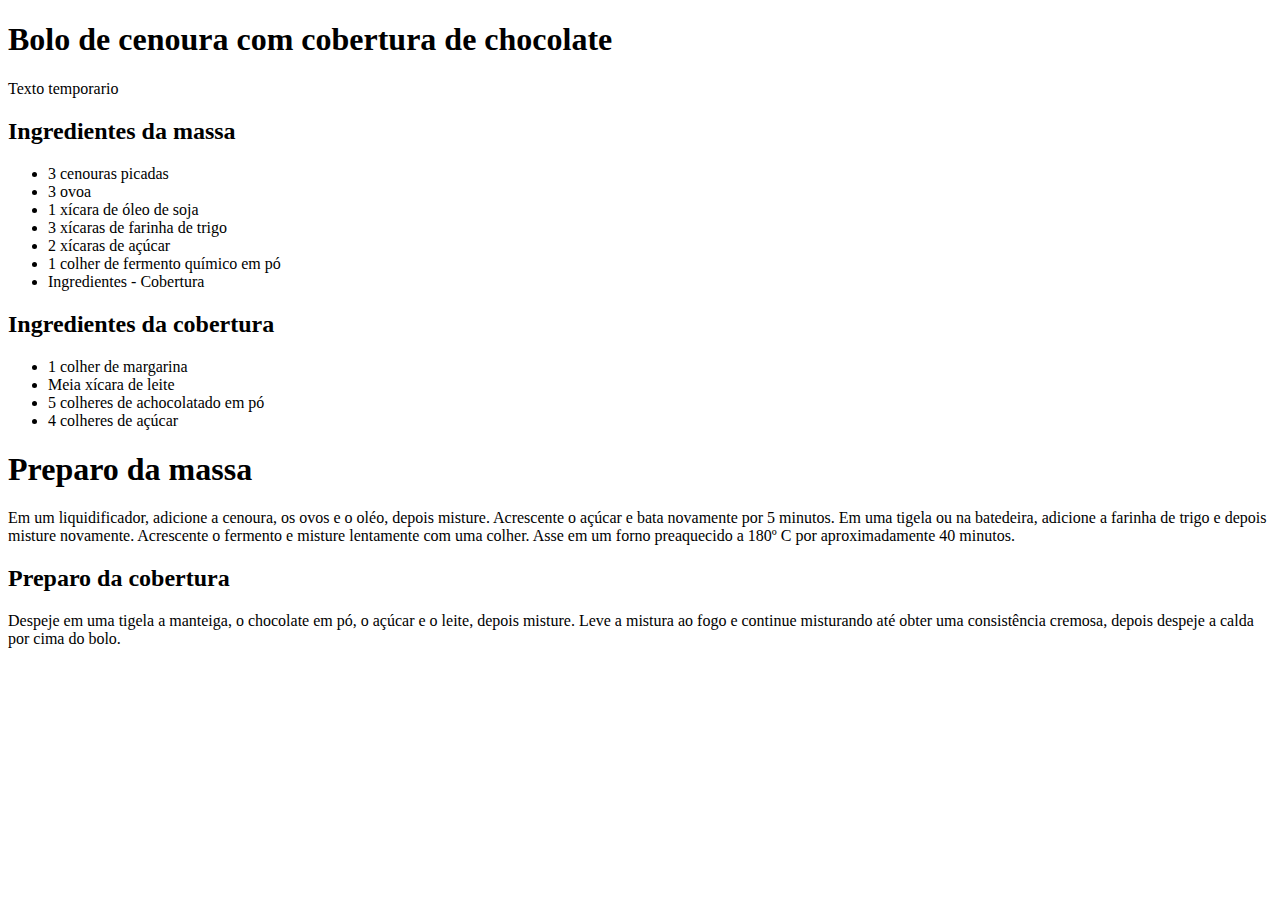
==== index.html @ 5af89c06 "Add files via upload" ====
<!DOCTYPE html>
<html lang="pt-br">
<head>
    <meta charset="UTF-8">
    <meta http-equiv="X-UA-Compatible" content="IE=edge">
    <meta name="viewport" content="width=device-width, initial-scale=1.0">
    <title>Projeto aula 4</title>
</head>
<body>
    <h1>Bolo de cenoura com cobertura de chocolate</h1>
    <p>Texto temporario</p>
    <h2>Ingredientes da massa</h2>
    <ul>
        <li>3 cenouras picadas</li>
        <li>3 ovoa</li>
        <li>1 xícara de óleo de soja</li>
        <li>3 xícaras de farinha de trigo</li>
        <li>2 xícaras de açúcar</li>
        <li>1 colher de fermento químico em pó</li>
        <li>Ingredientes - Cobertura</li>
    </ul>
    <h2>Ingredientes da cobertura</h2>
    <ul>
        <li>1 colher de margarina</li>
        <li>Meia xícara de leite</li>
        <li>5 colheres de achocolatado em pó</li>
        <li>4 colheres de açúcar</li>
    </ul>
    <h1>Preparo da massa</h1>
    <p>
        Em um liquidificador, adicione a cenoura, os ovos e 
        o oléo, depois misture. Acrescente o açúcar e bata 
        novamente por 5 minutos. Em uma tigela ou na 
        batedeira, adicione a farinha de trigo e depois 
        misture novamente. Acrescente o fermento e misture 
        lentamente com uma colher. Asse em um forno preaquecido 
        a 180º C por aproximadamente 40 minutos.
    </p>
    <h2>Preparo da cobertura</h2>
    <p>
        Despeje em uma tigela a manteiga, o chocolate em pó,
         o açúcar e o leite, depois misture.
        Leve a mistura ao fogo e continue misturando até obter 
        uma consistência cremosa, depois despeje a calda por 
        cima do bolo.
    </p>
</body>
</html>
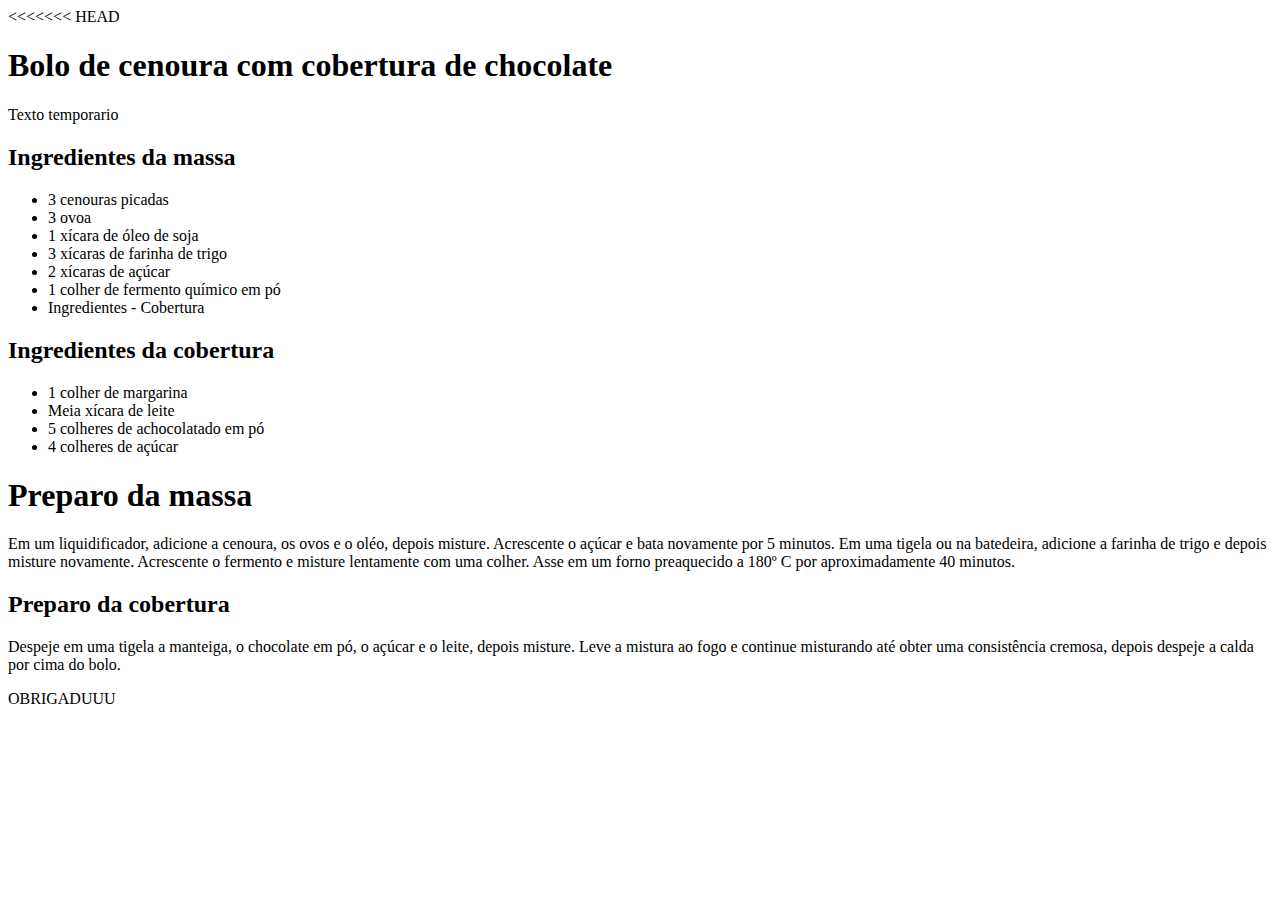
==== commit aaebc712: "Obrigadu" ====
--- a/index.html
+++ b/index.html
@@ -1,48 +1,51 @@
-<!DOCTYPE html>
-<html lang="pt-br">
-<head>
-    <meta charset="UTF-8">
-    <meta http-equiv="X-UA-Compatible" content="IE=edge">
-    <meta name="viewport" content="width=device-width, initial-scale=1.0">
-    <title>Projeto aula 4</title>
-</head>
-<body>
-    <h1>Bolo de cenoura com cobertura de chocolate</h1>
-    <p>Texto temporario</p>
-    <h2>Ingredientes da massa</h2>
-    <ul>
-        <li>3 cenouras picadas</li>
-        <li>3 ovoa</li>
-        <li>1 xícara de óleo de soja</li>
-        <li>3 xícaras de farinha de trigo</li>
-        <li>2 xícaras de açúcar</li>
-        <li>1 colher de fermento químico em pó</li>
-        <li>Ingredientes - Cobertura</li>
-    </ul>
-    <h2>Ingredientes da cobertura</h2>
-    <ul>
-        <li>1 colher de margarina</li>
-        <li>Meia xícara de leite</li>
-        <li>5 colheres de achocolatado em pó</li>
-        <li>4 colheres de açúcar</li>
-    </ul>
-    <h1>Preparo da massa</h1>
-    <p>
-        Em um liquidificador, adicione a cenoura, os ovos e 
-        o oléo, depois misture. Acrescente o açúcar e bata 
-        novamente por 5 minutos. Em uma tigela ou na 
-        batedeira, adicione a farinha de trigo e depois 
-        misture novamente. Acrescente o fermento e misture 
-        lentamente com uma colher. Asse em um forno preaquecido 
-        a 180º C por aproximadamente 40 minutos.
-    </p>
-    <h2>Preparo da cobertura</h2>
-    <p>
-        Despeje em uma tigela a manteiga, o chocolate em pó,
-         o açúcar e o leite, depois misture.
-        Leve a mistura ao fogo e continue misturando até obter 
-        uma consistência cremosa, depois despeje a calda por 
-        cima do bolo.
-    </p>
-</body>
-</html>
+<<<<<<< HEAD
+<!DOCTYPE html>
+<html lang="pt-br">
+<head>
+    <meta charset="UTF-8">
+    <meta http-equiv="X-UA-Compatible" content="IE=edge">
+    <meta name="viewport" content="width=device-width, initial-scale=1.0">
+    <title>Projeto aula 4</title>
+</head>
+<body>
+    <h1>Bolo de cenoura com cobertura de chocolate</h1>
+    <p>Texto temporario</p>
+    <h2>Ingredientes da massa</h2>
+    <ul>
+        <li>3 cenouras picadas</li>
+        <li>3 ovoa</li>
+        <li>1 xícara de óleo de soja</li>
+        <li>3 xícaras de farinha de trigo</li>
+        <li>2 xícaras de açúcar</li>
+        <li>1 colher de fermento químico em pó</li>
+        <li>Ingredientes - Cobertura</li>
+    </ul>
+    <h2>Ingredientes da cobertura</h2>
+    <ul>
+        <li>1 colher de margarina</li>
+        <li>Meia xícara de leite</li>
+        <li>5 colheres de achocolatado em pó</li>
+        <li>4 colheres de açúcar</li>
+    </ul>
+    <h1>Preparo da massa</h1>
+    <p>
+        Em um liquidificador, adicione a cenoura, os ovos e 
+        o oléo, depois misture. Acrescente o açúcar e bata 
+        novamente por 5 minutos. Em uma tigela ou na 
+        batedeira, adicione a farinha de trigo e depois 
+        misture novamente. Acrescente o fermento e misture 
+        lentamente com uma colher. Asse em um forno preaquecido 
+        a 180º C por aproximadamente 40 minutos.
+    </p>
+    <h2>Preparo da cobertura</h2>
+    <p>
+        Despeje em uma tigela a manteiga, o chocolate em pó,
+         o açúcar e o leite, depois misture.
+        Leve a mistura ao fogo e continue misturando até obter 
+        uma consistência cremosa, depois despeje a calda por 
+        cima do bolo.
+    </p> 
+    <p>OBRIGADUUU</p>
+</body>
+</html>
+ 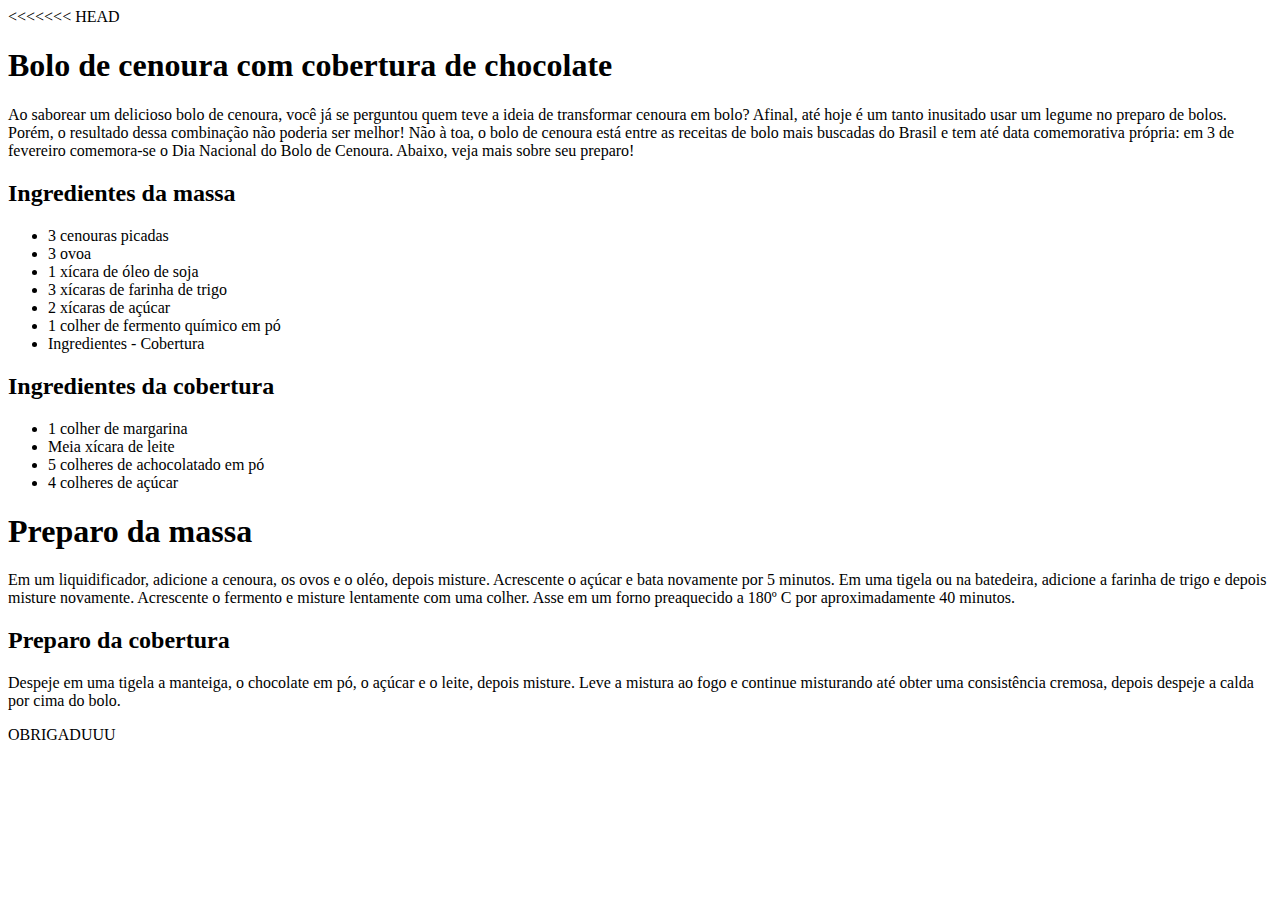
==== commit 23297bd0: "agora vai" ====
--- a/index.html
+++ b/index.html
@@ -9,7 +9,18 @@
 </head>
 <body>
     <h1>Bolo de cenoura com cobertura de chocolate</h1>
-    <p>Texto temporario</p>
+    <p>
+        Ao saborear um delicioso bolo de cenoura, você já 
+        se perguntou quem teve a ideia de transformar cenoura 
+        em bolo? Afinal, até hoje é um tanto inusitado usar um 
+        legume no preparo de bolos. Porém, o resultado dessa 
+        combinação não poderia ser melhor! Não à toa, o bolo 
+        de cenoura está entre as receitas de bolo mais buscadas 
+        do Brasil e tem até data comemorativa própria: em 3 de 
+        fevereiro comemora-se o Dia Nacional do Bolo de Cenoura.
+         Abaixo, veja mais sobre seu preparo!
+
+    </p>
     <h2>Ingredientes da massa</h2>
     <ul>
         <li>3 cenouras picadas</li>
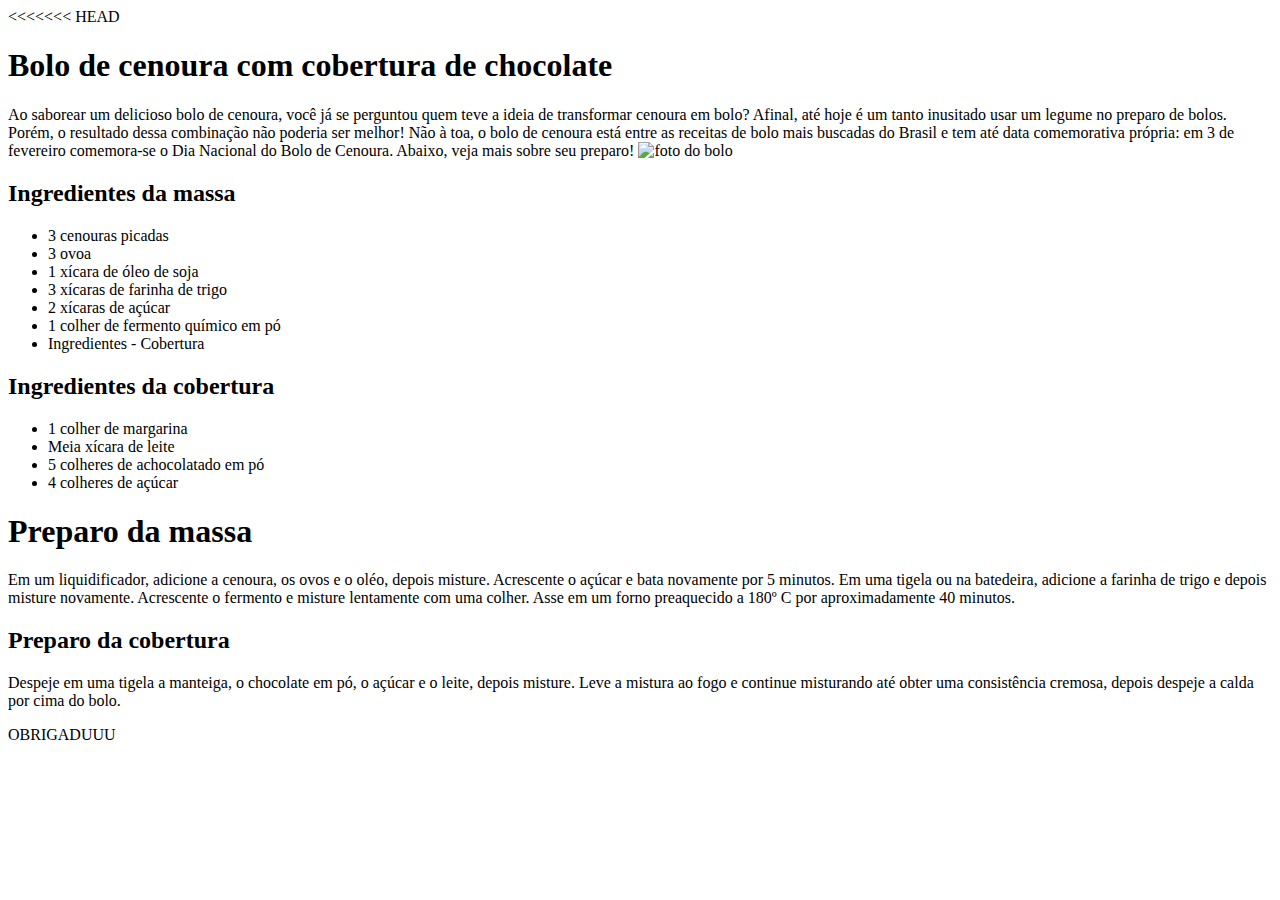
==== commit 83bab6f1: "foto adicionada" ====
--- a/index.html
+++ b/index.html
@@ -19,7 +19,7 @@
         do Brasil e tem até data comemorativa própria: em 3 de 
         fevereiro comemora-se o Dia Nacional do Bolo de Cenoura.
          Abaixo, veja mais sobre seu preparo!
-
+    <img src="https://receitatodahora.com.br/wp-content/uploads/2017/05/bolo-de-cenoura-perfeito.jpg" alt="foto do bolo"> 
     </p>
     <h2>Ingredientes da massa</h2>
     <ul>
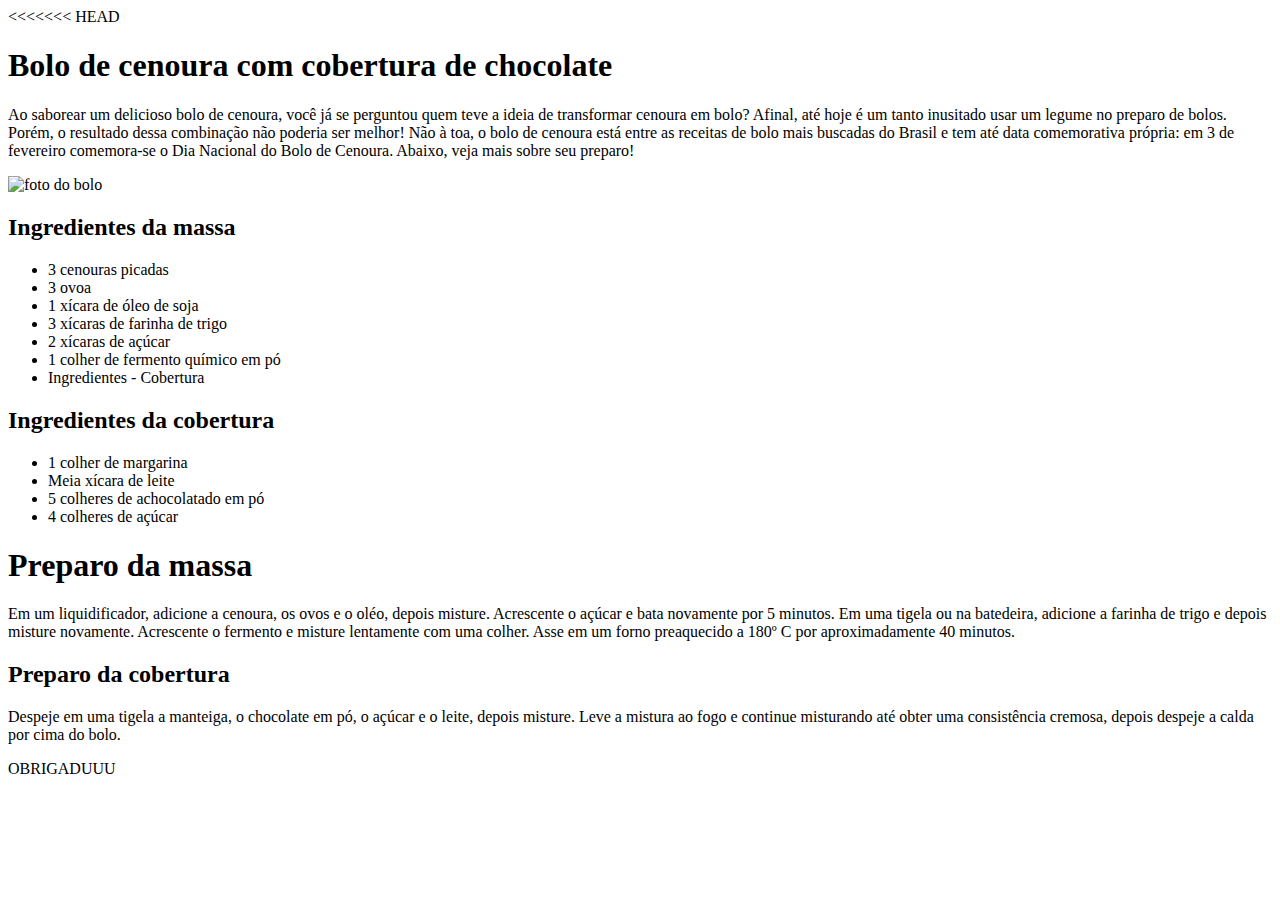
==== commit 0d6958b2: "correção img" ====
--- a/index.html
+++ b/index.html
@@ -19,8 +19,8 @@
         do Brasil e tem até data comemorativa própria: em 3 de 
         fevereiro comemora-se o Dia Nacional do Bolo de Cenoura.
          Abaixo, veja mais sobre seu preparo!
+    </p>
     <img src="https://receitatodahora.com.br/wp-content/uploads/2017/05/bolo-de-cenoura-perfeito.jpg" alt="foto do bolo"> 
-    </p>
     <h2>Ingredientes da massa</h2>
     <ul>
         <li>3 cenouras picadas</li>
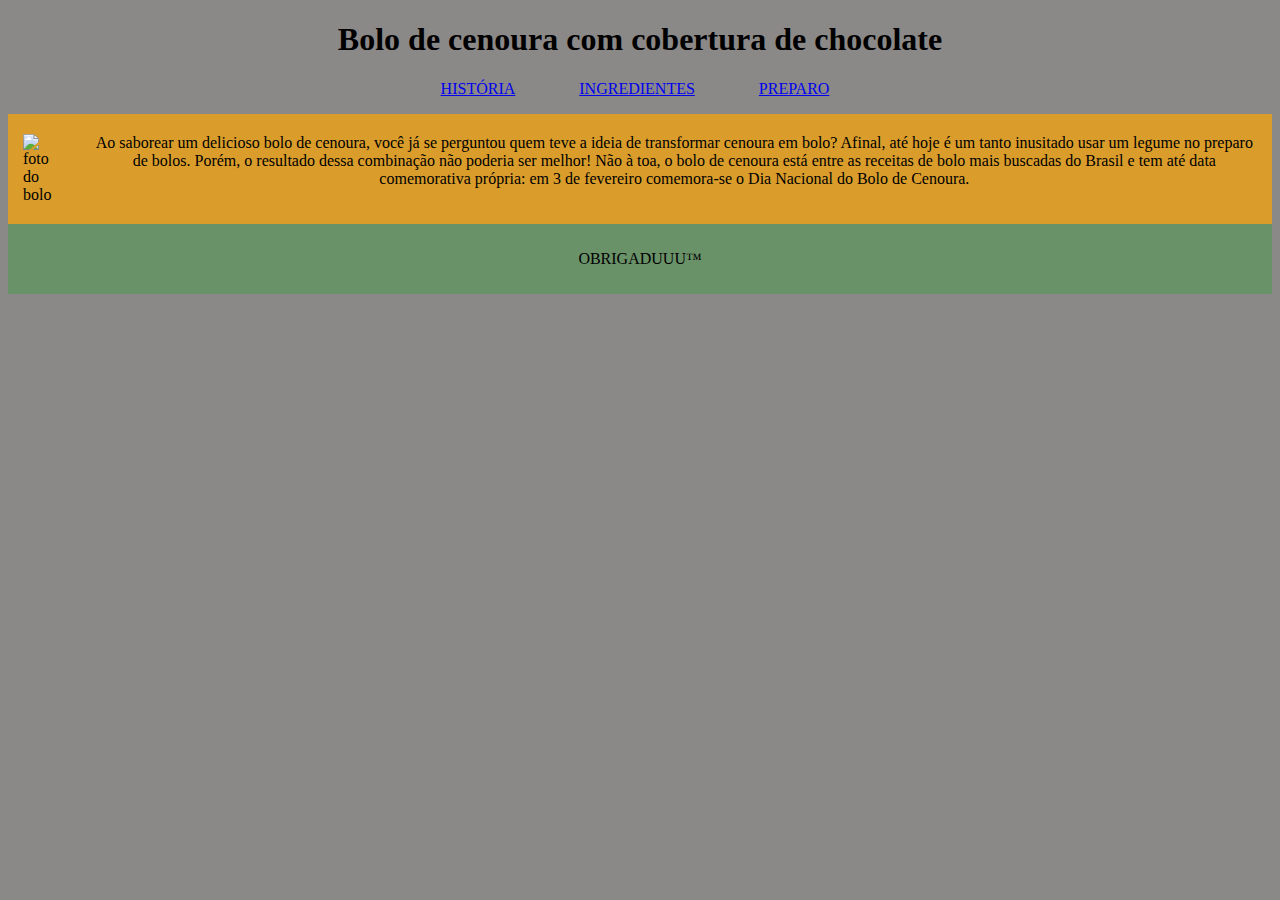
==== commit 67bd97e3: "Adicionando CSS pesadoooo" ====
--- a/index.html
+++ b/index.html
@@ -1,4 +1,3 @@
-<<<<<<< HEAD
 <!DOCTYPE html>
 <html lang="pt-br">
 <head>
@@ -6,57 +5,40 @@
     <meta http-equiv="X-UA-Compatible" content="IE=edge">
     <meta name="viewport" content="width=device-width, initial-scale=1.0">
     <title>Projeto aula 4</title>
+    <link rel="stylesheet" type="text/css" href="styles.css">
+
 </head>
-<body>
-    <h1>Bolo de cenoura com cobertura de chocolate</h1>
-    <p>
-        Ao saborear um delicioso bolo de cenoura, você já 
-        se perguntou quem teve a ideia de transformar cenoura 
-        em bolo? Afinal, até hoje é um tanto inusitado usar um 
-        legume no preparo de bolos. Porém, o resultado dessa 
-        combinação não poderia ser melhor! Não à toa, o bolo 
-        de cenoura está entre as receitas de bolo mais buscadas 
-        do Brasil e tem até data comemorativa própria: em 3 de 
-        fevereiro comemora-se o Dia Nacional do Bolo de Cenoura.
-         Abaixo, veja mais sobre seu preparo!
-    </p>
-    <img src="https://receitatodahora.com.br/wp-content/uploads/2017/05/bolo-de-cenoura-perfeito.jpg" alt="foto do bolo"> 
-    <h2>Ingredientes da massa</h2>
-    <ul>
-        <li>3 cenouras picadas</li>
-        <li>3 ovoa</li>
-        <li>1 xícara de óleo de soja</li>
-        <li>3 xícaras de farinha de trigo</li>
-        <li>2 xícaras de açúcar</li>
-        <li>1 colher de fermento químico em pó</li>
-        <li>Ingredientes - Cobertura</li>
-    </ul>
-    <h2>Ingredientes da cobertura</h2>
-    <ul>
-        <li>1 colher de margarina</li>
-        <li>Meia xícara de leite</li>
-        <li>5 colheres de achocolatado em pó</li>
-        <li>4 colheres de açúcar</li>
-    </ul>
-    <h1>Preparo da massa</h1>
-    <p>
-        Em um liquidificador, adicione a cenoura, os ovos e 
-        o oléo, depois misture. Acrescente o açúcar e bata 
-        novamente por 5 minutos. Em uma tigela ou na 
-        batedeira, adicione a farinha de trigo e depois 
-        misture novamente. Acrescente o fermento e misture 
-        lentamente com uma colher. Asse em um forno preaquecido 
-        a 180º C por aproximadamente 40 minutos.
-    </p>
-    <h2>Preparo da cobertura</h2>
-    <p>
-        Despeje em uma tigela a manteiga, o chocolate em pó,
-         o açúcar e o leite, depois misture.
-        Leve a mistura ao fogo e continue misturando até obter 
-        uma consistência cremosa, depois despeje a calda por 
-        cima do bolo.
-    </p> 
-    <p>OBRIGADUUU</p>
+<body> 
+    <header align="center">
+        <h1>Bolo de cenoura com cobertura de chocolate</h1>
+        <nav class="menu"> 
+            <ul class="menu">
+                <li class="menu"><a href="historia.html">HISTÓRIA</a></li>
+                <li class="menu"><a href="ingredientes.html">INGREDIENTES</a></li>
+                <li class="menu"><a href="preparo.html">PREPARO</a></li>
+            </ul>
+        </nav>    
+    </header>
+    <Main>
+        <div class="container">
+
+            <img class="foto_pag_principal" src="https://receitatodahora.com.br/wp-content/uploads/2017/05/bolo-de-cenoura-perfeito.jpg" alt="foto do bolo"> 
+        
+            <p align="center" style="margin: 20px 15px 20px 15px">
+                Ao saborear um delicioso bolo de cenoura, você já 
+                se perguntou quem teve a ideia de transformar cenoura 
+                em bolo? Afinal, até hoje é um tanto inusitado usar um 
+                legume no preparo de bolos. Porém, o resultado dessa 
+                combinação não poderia ser melhor! Não à toa, o bolo 
+                de cenoura está entre as receitas de bolo mais buscadas 
+                do Brasil e tem até data comemorativa própria: em 3 de 
+                fevereiro comemora-se o Dia Nacional do Bolo de Cenoura.                 
+            </p> 
+        </div>
+    </Main>
+    <footer>
+        <p align="center">OBRIGADUUU™</p>
+    </footer>
 </body>
 </html>
  --- a/styles.css
+++ b/styles.css
@@ -0,0 +1,38 @@
+footer {
+    padding: 10px;
+    background-color: #489b487e
+}   
+
+section {
+    padding: 20px;
+    margin: 20px 0;
+    background-color: #ffa600ad;
+}  
+
+nav ul li {
+    display: inline;
+    margin-right: 50px;
+    padding: 5px; 
+    text-align: center;
+} 
+
+body {
+    background-color: rgb(139, 136, 136);
+} 
+
+.container {
+    display: flex;
+}
+
+.foto_pag_principal {
+    margin: 20px 15px 20px 15px;
+    
+}
+
+main{
+    background-color: #ffa600ad ;
+} 
+
+._p {
+    margin: 20px 15px 20px 15px
+}